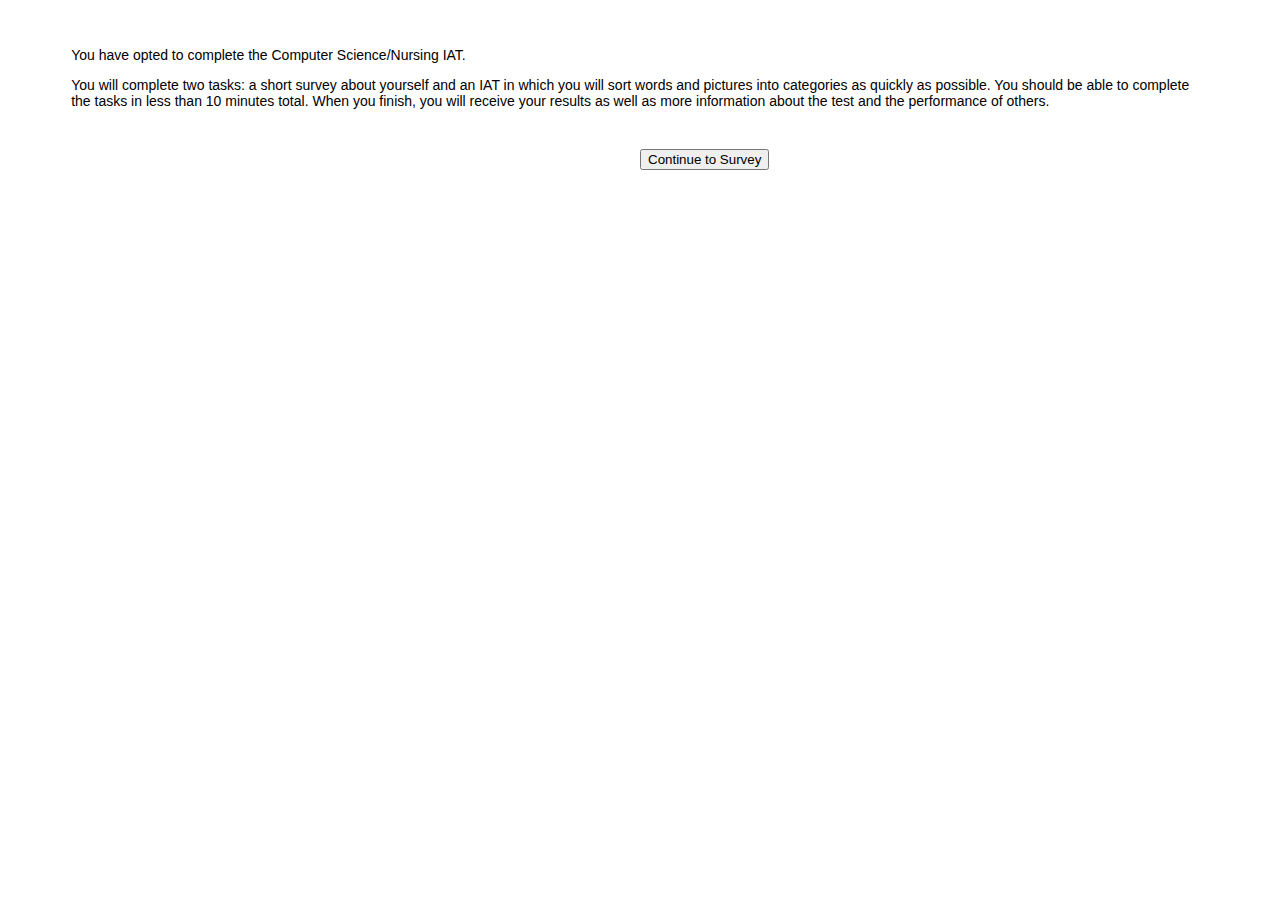
==== machay-iat/index.html @ ed18bc3c "Added my files to repo" ====
<!DOCTYPE html>
<html>
<head>
	<title>Implicit Association Test </title>
	<link rel="stylesheet" type="text/css" href="style.css">
</head>
<body>
	<div id="directions">
		<p>You have opted to complete the Computer Science/Nursing IAT.</p>

		<p>You will complete two tasks: a short survey about yourself and an IAT in which you will sort words and pictures into categories as quickly as possible. You should be able to complete the tasks in less than 10 minutes total. When you finish, you will receive your results as well as more information about the test and the performance of others.</p>
	</div>
	<input type="button" value="Continue to Survey" onclick="window.location.href='survey.html'" id="cont">
</body>
</html>
---- machay-iat/style.css ----
body{
	font-family: Arial;
	font-size: 14px;
}

#title{
	font-size: 20px;
	padding: 2% 5% 0 5%
}

#directions{
	padding: 2% 5% 2% 5%;
}

#survey{
	padding: 0 5% 2% 5%;
}

#cont{
	margin-left: 50%;
}

.number{
	padding-right: 4%;
}
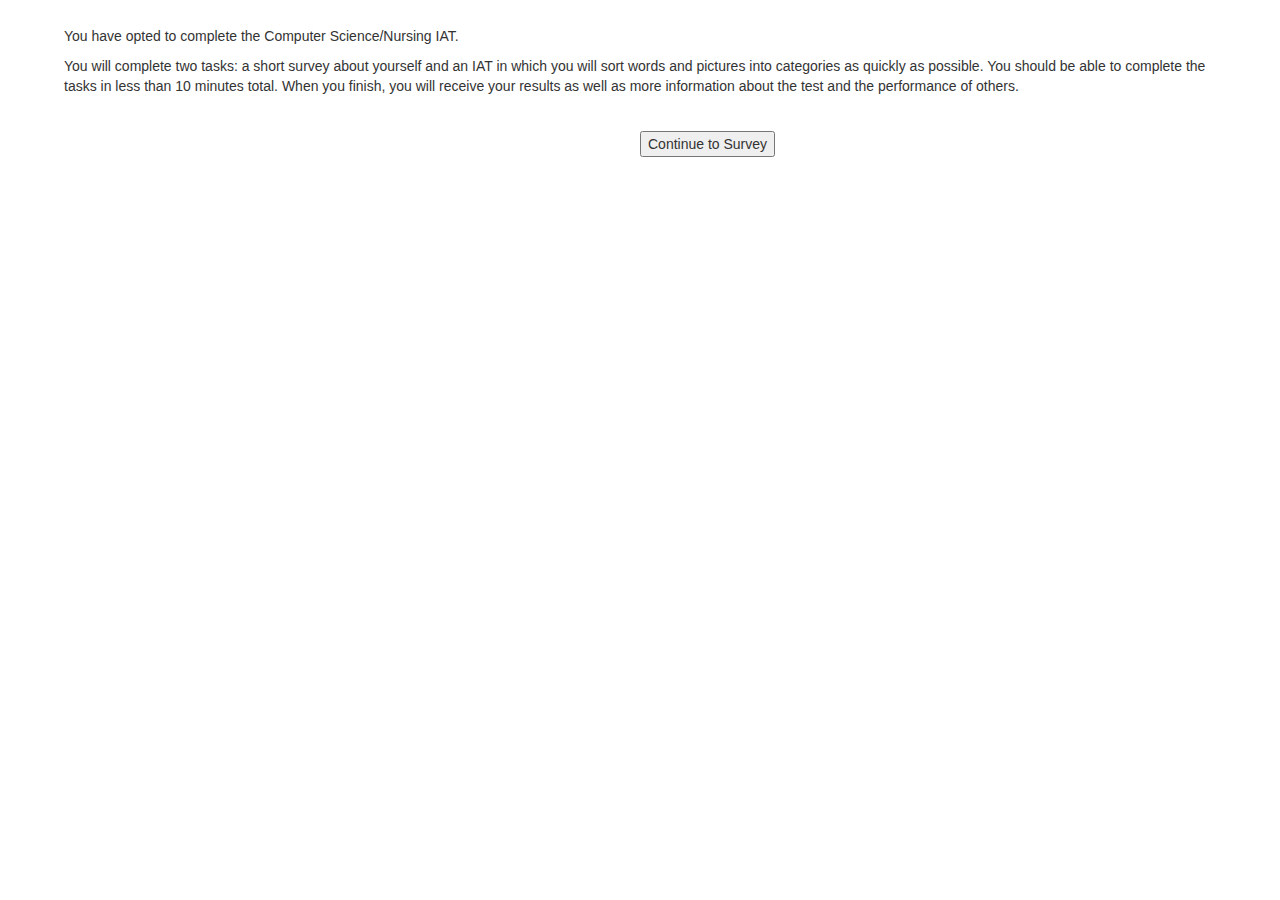
==== commit 022d9d6a: "Survey, landing page, implemented bootstrap" ====
--- a/machay-iat/index.html
+++ b/machay-iat/index.html
@@ -1,8 +1,12 @@
 <!DOCTYPE html>
-<html>
-<head>
-	<title>Implicit Association Test </title>
-	<link rel="stylesheet" type="text/css" href="style.css">
+<html lang="en">
+	<head>
+		<meta charset="utf-8">
+	    <meta http-equiv="X-UA-Compatible" content="IE=edge">
+	    <meta name="viewport" content="width=device-width, initial-scale=1">
+		<title>Implicit Association Test </title>
+		<link rel="stylesheet" type="text/css" href="css/stylesheet.css">
+		<link href="css/bootstrap.min.css" rel="stylesheet">
 </head>
 <body>
 	<div id="directions">
--- a/machay-iat/css/stylesheet.css
+++ b/machay-iat/css/stylesheet.css
@@ -0,0 +1,31 @@
+body{
+	font-family: Arial;
+	font-size: 14px;
+}
+
+#title{
+	font-size: 20px;
+	padding: 2% 5% 0 5%
+}
+
+#directions{
+	padding: 2% 5% 2% 5%;
+}
+
+#survey{
+	padding: 0 5% 2% 5%;
+}
+
+#cont{
+	margin-left: 50%;
+}
+
+ul{
+	padding-left: 0;
+}
+
+#knowledge li{
+	list-style: none;
+	display: inline-block;
+	padding-right: 2%;
+}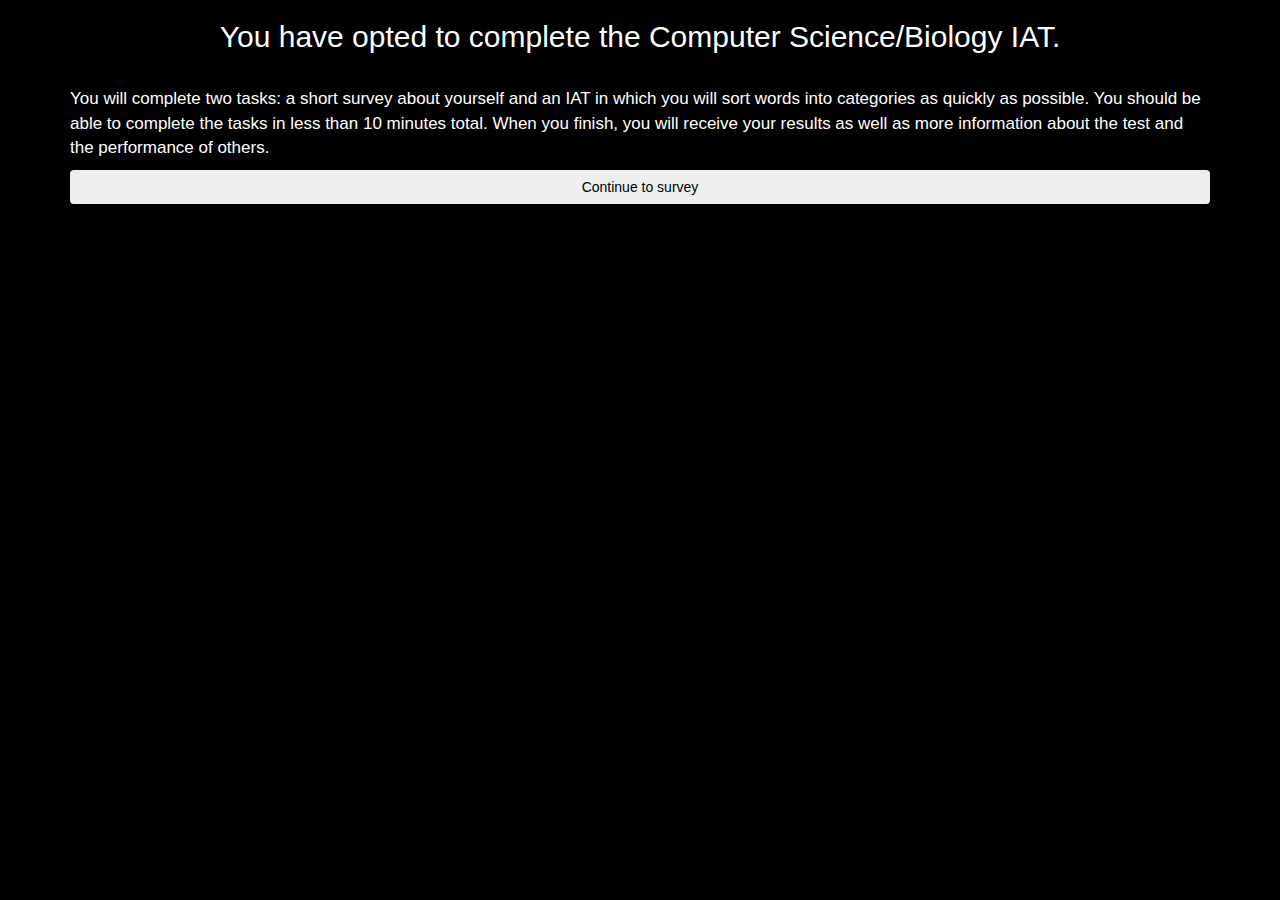
==== commit 9b705163: "Survey" ====
--- a/machay-iat/index.html
+++ b/machay-iat/index.html
@@ -5,15 +5,18 @@
 	    <meta http-equiv="X-UA-Compatible" content="IE=edge">
 	    <meta name="viewport" content="width=device-width, initial-scale=1">
 		<title>Implicit Association Test </title>
-		<link rel="stylesheet" type="text/css" href="css/stylesheet.css">
-		<link href="css/bootstrap.min.css" rel="stylesheet">
-</head>
-<body>
-	<div id="directions">
-		<p>You have opted to complete the Computer Science/Nursing IAT.</p>
-
-		<p>You will complete two tasks: a short survey about yourself and an IAT in which you will sort words and pictures into categories as quickly as possible. You should be able to complete the tasks in less than 10 minutes total. When you finish, you will receive your results as well as more information about the test and the performance of others.</p>
-	</div>
-	<input type="button" value="Continue to Survey" onclick="window.location.href='survey.html'" id="cont">
-</body>
+		<link rel="stylesheet" href="http://maxcdn.bootstrapcdn.com/bootstrap/3.3.4/css/bootstrap.min.css">
+		<link rel="stylesheet" type="text/css" href="form.css">
+		
+	</head>
+	<body>
+		<div class="container">
+		<div id="directions">
+			<h2>You have opted to complete the Computer Science/Biology IAT.</h2>
+			<br>
+			<p>You will complete two tasks: a short survey about yourself and an IAT in which you will sort words into categories as quickly as possible. You should be able to complete the tasks in less than 10 minutes total. When you finish, you will receive your results as well as more information about the test and the performance of others.</p>
+		</div>
+		<button type="submit" class="btn btn-block" onclick="window.location.href='survey.html'" id="cont"> Continue to survey</button>
+		</div>
+	</body>
 </html>--- a/machay-iat/form.css
+++ b/machay-iat/form.css
@@ -0,0 +1,53 @@
+ul.formlist{
+	padding: 0;
+}
+ul.formlist li { 
+     list-style-type: none;
+}
+body {
+	padding: 0;
+	margin: 0px;
+	color: white;
+	background-color: #000;
+	font-size: 17px;
+}
+form {
+margin: 20px 0;
+}
+#page {
+	overflow: auto;
+	margin: 2em;
+	padding: 10px;
+	text-align: justify;
+}
+#footer {
+clear:both;
+}
+button {
+	color: black;
+	text-align: center;
+}
+h2{
+	text-align: center;
+}
+table {
+	margin-bottom: 15px;
+	margin-top: 15px;
+	border="2px";
+
+}
+table td, table th{
+	padding: 10px;
+}
+table th {
+	background-color: #111;
+}
+table td {
+	background-color: #333;
+}
+label {
+    float: left;
+    padding: 0 1em;
+    text-align: center;
+}
+
